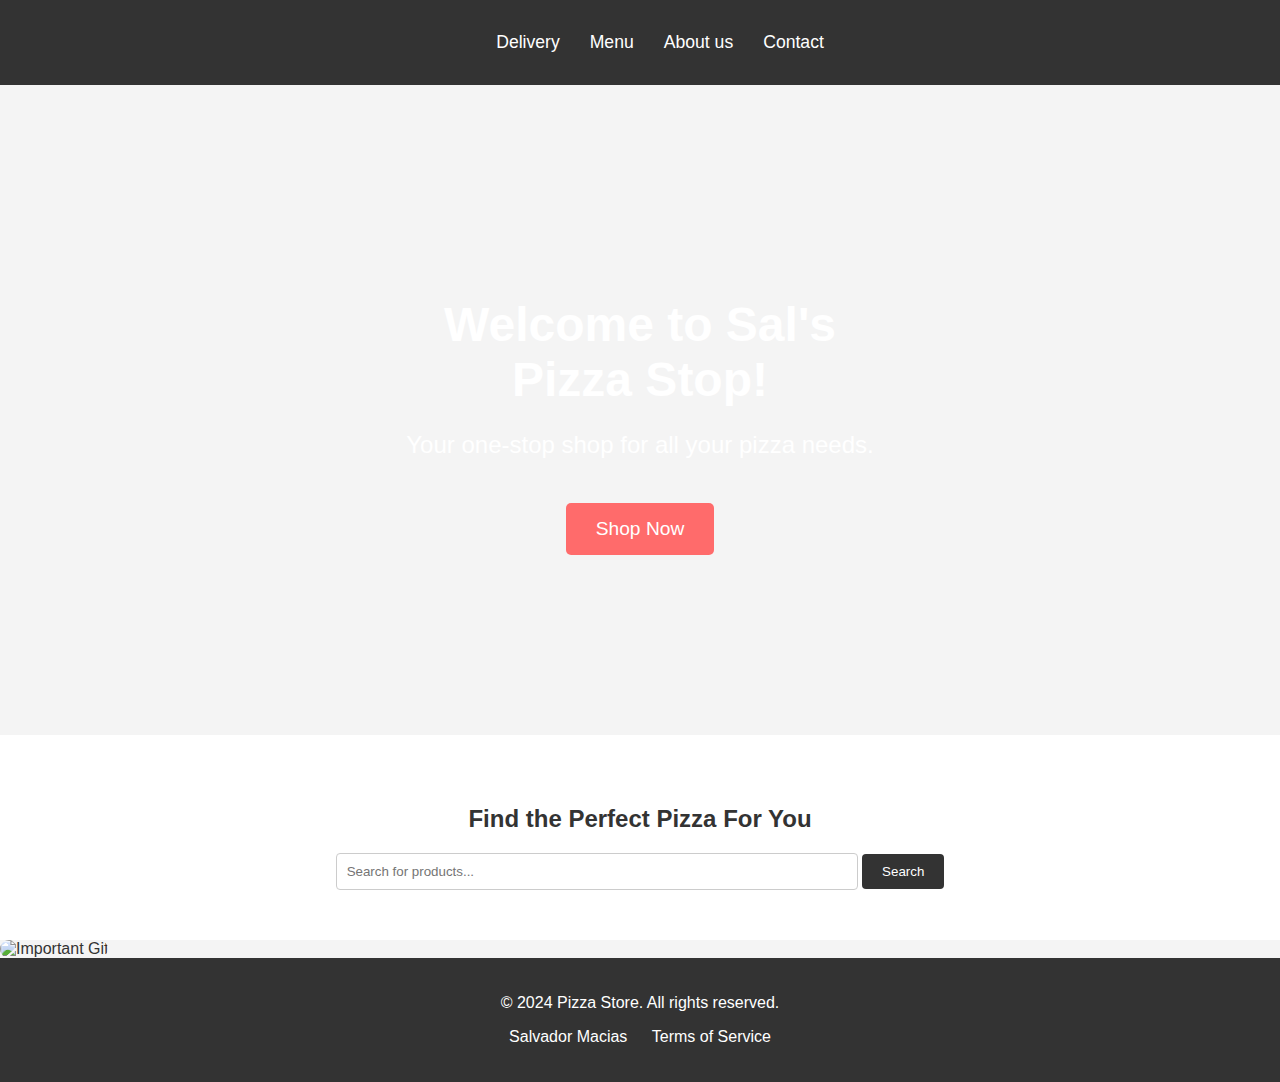
==== csc372-project/index.html @ 51032016 "updated project" ====
<!DOCTYPE html>
<html lang="en">
<head>
  <meta charset="UTF-8">
  <meta name="viewport" content="width=device-width, initial-scale=1.0">
  <title>Online Store - Home</title>
  <link rel="stylesheet" href="styles.css">
</head>
<body>
  <!-- Navigation Bar -->
  <header>
    <nav>
      <ul>
        <li><a href="#">Delivery</a></li>
        <li><a href="products.html">Menu</a></li>
        <li><a href="#">About us</a></li>
        <li><a href="#">Contact</a></li>
      </ul>
    </nav>
  </header>

  <!-- Splash Section -->
  <section class="splash">
    <div class="splash-content">
      <h1>Welcome to Sal's Pizza Stop!</h1>
      <p>Your one-stop shop for all your pizza needs.</p>
      <a href="#" class="cta-btn">Shop Now</a>
    </div>
  </section>

  <!-- Search Bar -->
  <section class="search-section">
    <h2>Find the Perfect Pizza For You</h2>
    <form action="#" method="GET">
      <input type="text" name="search" placeholder="Search for products...">
      <button type="submit">Search</button>
    </form>
  </section>

  <section class="Cat-gif-section">
    <div class="gif-container">
      <img src="https://media1.tenor.com/m/HwAFa5xgSXEAAAAd/dance.gif" alt="Important Gif">
    </div>
  </section>

  <!-- Footer -->
  <footer>
    <p>&copy; 2024 Pizza Store. All rights reserved.</p>
    <ul>
      <li><a href="#">Salvador Macias</a></li>
      <li><a href="#">Terms of Service</a></li>
    </ul>
  </footer>
</body>
</html>
---- csc372-project/styles.css ----
/* General Styles */
body {
    font-family: Arial, sans-serif;
    margin: 0;
    padding: 0;
    background-color: #f4f4f4;
    color: #333;
  }
  
  header {
    background-color: #333;
    padding: 1rem;
  }
  
  header nav ul {
    list-style: none;
    display: flex;
    justify-content: center;
  }
  
  header nav ul li {
    margin: 0 15px;
  }
  
  header nav ul li a {
    text-decoration: none;
    color: white;
    font-size: 1.1rem;
  }
  
  /* Splash Section */
  .splash {
    background-image: url('https://media1.tenor.com/m/t7RVYOdUvmYAAAAd/spider-man2-spider-man.gif');
    background-size: cover;
    color: white;
    text-align: center;
    padding: 180px 400px;
  }
  
  .splash-content h1 {
    font-size: 3rem;
    margin-bottom: 10px;
  }
  
  .splash-content p {
    font-size: 1.5rem;
  }
  
  .cta-btn {
    display: inline-block;
    padding: 15px 30px;
    background-color: #ff6b6b;
    color: white;
    text-decoration: none;
    font-size: 1.2rem;
    border-radius: 5px;
    margin-top: 20px;
  }
  
  .cta-btn:hover {
    background-color: #ff4949;
  }
  
  /* Search Section */
  .search-section {
    text-align: center;
    padding: 50px;
    background-color: #fff;
  }
  
  .search-section h2 {
    margin-bottom: 20px;
  }
  
  .search-section input[type="text"] {
    padding: 10px;
    width: 60%;
    max-width: 500px;
    border: 1px solid #ccc;
    border-radius: 4px;
  }
  
  .search-section button {
    padding: 10px 20px;
    background-color: #333;
    color: white;
    border: none;
    border-radius: 4px;
    cursor: pointer;
  }
  
  .search-section button:hover {
    background-color: #555;

  }
  
  /* Cat-gif section */

  .cat-gif-section {
    text-align: center;
    padding: 50px;
    background-color: #fff;
  }
  
  
  .gif-container {
    display: inline;
    max-width: 80%;
  }
  
  .gif-container img {
    width: 100%;
    height: auto;
    border-radius: 10px;
  }

/* Menu Header */
.menu-header {
  text-align: center;
  padding: 50px;
  background-color: #fff;
}

.menu-header h1 {
  font-size: 2.5rem;
}

.menu-header p {
  font-size: 1.2rem;
}

/* Sorting and Filtering Controls  NOT IN USE YET */
.menu-controls {
  display: flex;
  justify-content: center;
  margin-bottom: 20px;
  padding: 20px;
}

.menu-controls label {
  margin-right: 10px;
}

.menu-controls select {
  margin-right: 20px;
  padding: 5px;
}

/* Product Listing */
.product-list {
  display: flex;
  flex-wrap: wrap;
  justify-content: space-around;
  padding: 20px;
  background-color: #fff;
}

.product {
  background-color: #fff;
  border: 1px solid #ddd;
  border-radius: 10px;
  padding: 15px;
  width: 23%;
  margin: 10px;
  text-align: center;
  box-shadow: 0 2px 5px rgba(0, 0, 0, 0.1);
}

.product img {
  max-width: 100%;
  border-radius: 8px;
}

.product h3 {
  margin: 10px 0;
}

.product p {
  font-size: 1.2rem;
  color: #333;
}

.product a {
  display: inline-block;
  margin-top: 10px;
  padding: 10px 20px;
  background-color: #ff6b6b;
  color: white;
  text-decoration: none;
  border-radius: 5px;
}

.product a:hover {
  background-color: #ff4949;
}

/* Pagination */
.pagination {
  text-align: center;
  margin: 20px 0;
}

.pagination a {
  margin: 0 10px;
  padding: 10px 15px;
  background-color: #333;
  color: white;
  text-decoration: none;
  border-radius: 5px;
}

.pagination a:hover {
  background-color: #555;
}

  /* Footer */
  footer {
    background-color: #333;
    color: white;
    text-align: center;
    padding: 20px 0;
  }
  
  footer ul {
    list-style: none;
    padding: 0;
  }
  
  footer ul li {
    display: inline;
    margin: 0 10px;
  }
  
  footer ul li a {
    text-decoration: none;
    color: white;
  }
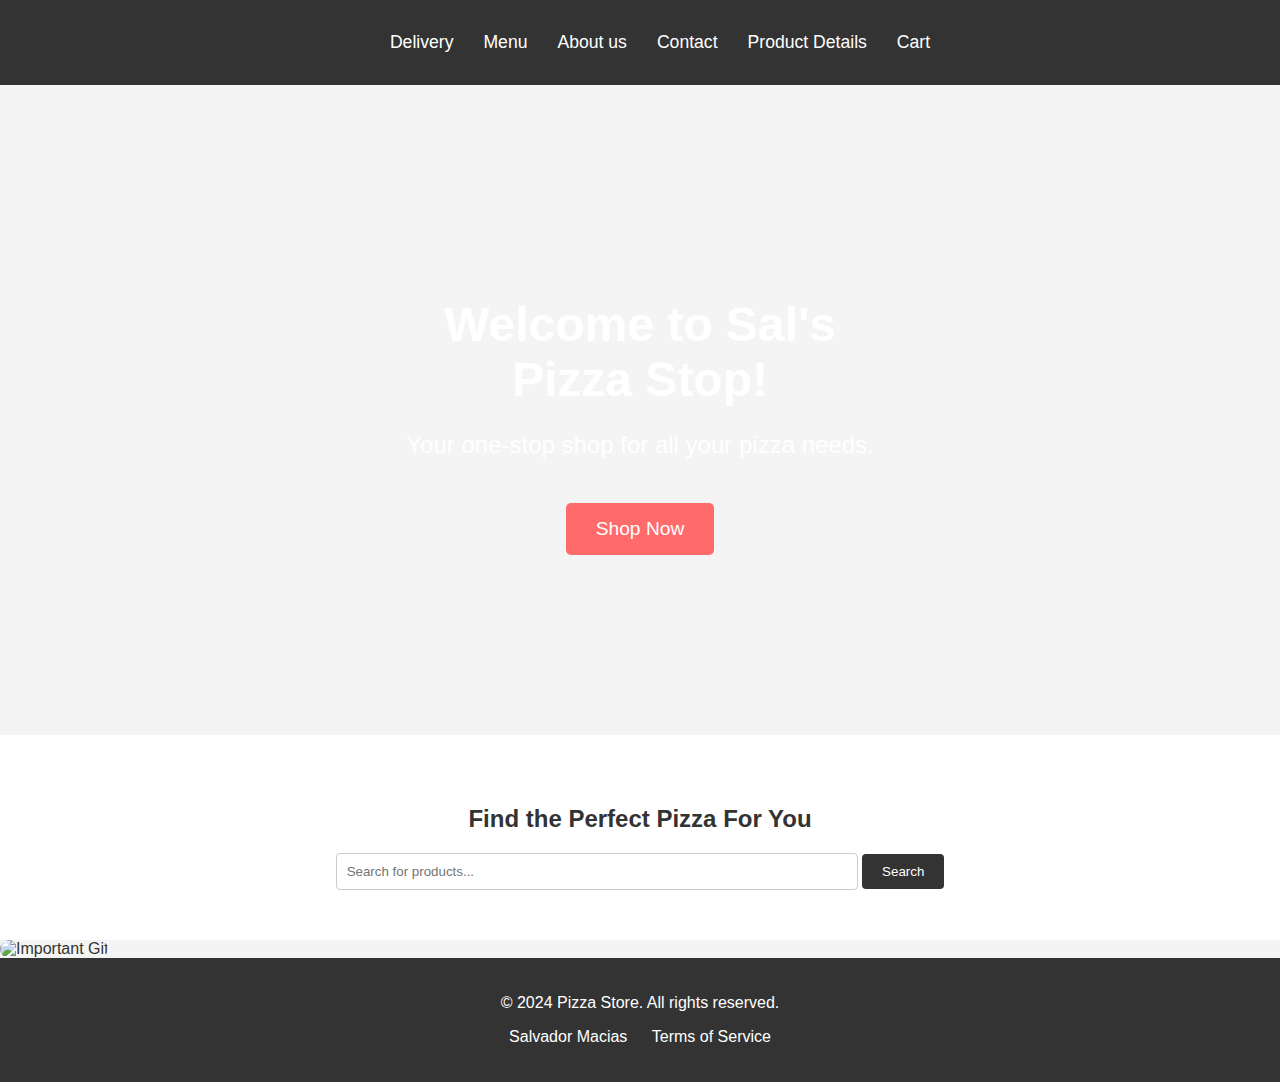
==== commit 65f9c211: "milestone 2 done" ====
--- a/csc372-project/index.html
+++ b/csc372-project/index.html
@@ -15,6 +15,8 @@
         <li><a href="products.html">Menu</a></li>
         <li><a href="#">About us</a></li>
         <li><a href="#">Contact</a></li>
+        <li><a href="details.html">Product Details</a></li>
+        <li><a href="cart.html">Cart</a></li>
       </ul>
     </nav>
   </header>
--- a/csc372-project/styles.css
+++ b/csc372-project/styles.css
@@ -234,4 +234,98 @@
   footer ul li a {
     text-decoration: none;
     color: white;
-  }+  }
+
+  /* Product Details Section */
+.product-details {
+  display: flex;
+  justify-content: space-around;
+  padding: 50px;
+  background-color: #fff;
+}
+
+.product-image img {
+  max-width: 400px;
+  border-radius: 10px;
+}
+
+.product-info {
+  max-width: 500px;
+}
+
+.product-info h1 {
+  font-size: 2rem;
+  margin-bottom: 10px;
+}
+
+.product-info p {
+  font-size: 1.2rem;
+}
+
+.add-to-cart-btn {
+  margin-top: 20px;
+  padding: 10px 20px;
+  background-color: #ff6b6b;
+  color: white;
+  border: none;
+  border-radius: 5px;
+  cursor: pointer;
+}
+
+/* Shopping Cart Section */
+.shopping-cart {
+  padding: 50px;
+  background-color: #fff;
+}
+
+.shopping-cart h1 {
+  text-align: center;
+  margin-bottom: 30px;
+}
+
+.cart-item {
+  display: flex;
+  justify-content: space-between;
+  align-items: center;
+  margin-bottom: 20px;
+  padding: 10px;
+  border: 1px solid #ddd;
+  border-radius: 10px;
+}
+
+.cart-item-img {
+  max-width: 100px;
+  border-radius: 5px;
+}
+
+.cart-item-details {
+  flex-grow: 1;
+  margin-left: 20px;
+}
+
+.cart-item-details h3 {
+  margin: 0 0 10px;
+}
+
+.cart-item-total {
+  font-size: 1.2rem;
+  color: #333;
+}
+
+.cart-summary {
+  text-align: right;
+  margin-top: 30px;
+}
+
+.cart-summary p {
+  font-size: 1.2rem;
+}
+
+.checkout-btn {
+  padding: 10px 20px;
+  background-color: #ff6b6b;
+  color: white;
+  border: none;
+  border-radius: 5px;
+  cursor: pointer;
+}